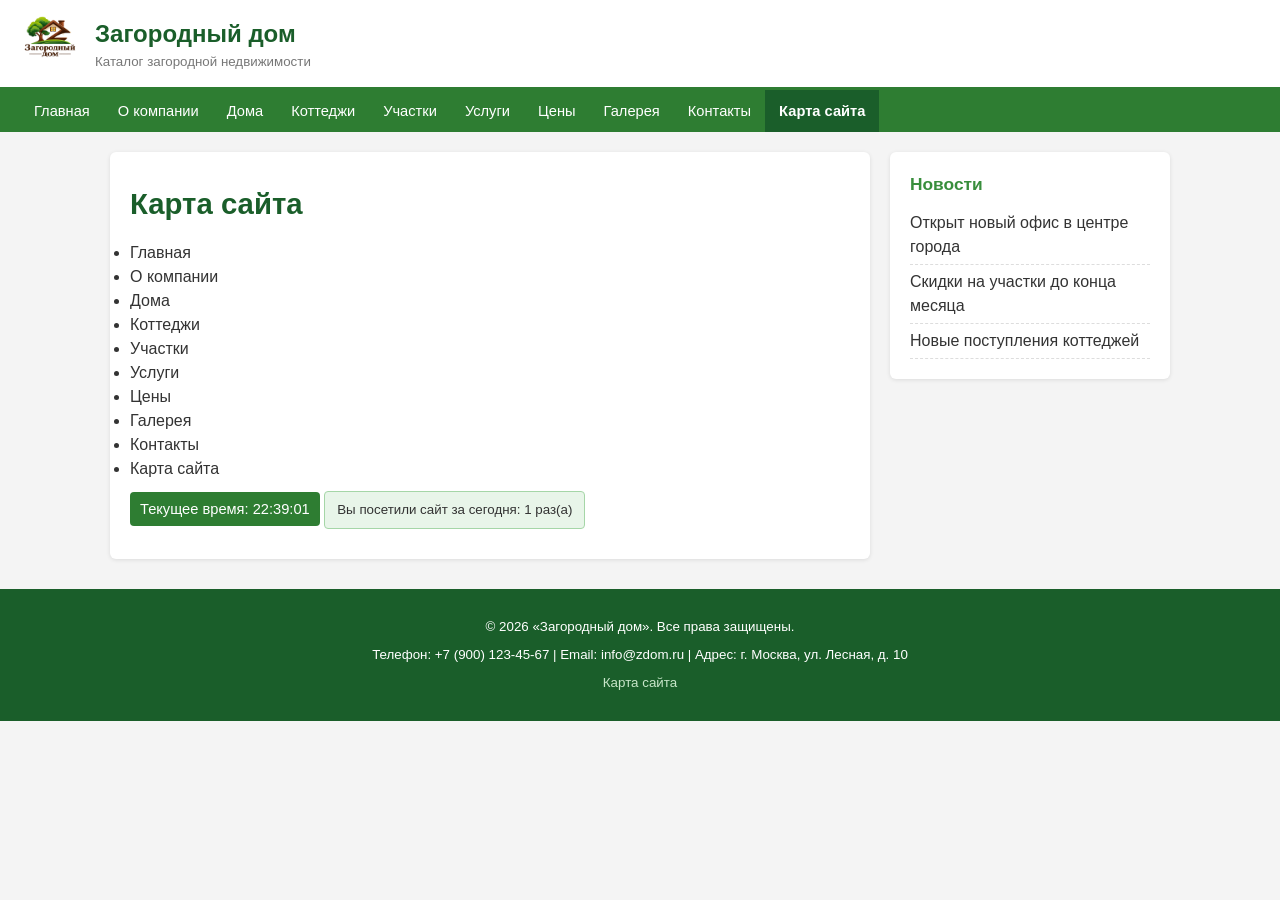
==== sitemap.html @ 9204cbe4 "Add files via upload" ====
<!DOCTYPE html>
<html lang="ru">
<head>
    <meta charset="UTF-8">
    <meta name="viewport" content="width=device-width, initial-scale=1.0">
    <meta name="keywords" content="карта сайта, навигация">
    <meta name="description" content="Карта сайта 'Загородный дом'.">
    <title>Карта сайта — Загородный дом</title>
    <link rel="stylesheet" href="css/style.css">
</head>
<body>

<div id="header">
    <a href="index.html"><img src="img/logo.png" alt="Логотип компании Загородный дом"></a>
    <div>
        <div class="site-name">Загородный дом</div>
        <div class="site-slogan">Каталог загородной недвижимости</div>
    </div>
</div>

<div id="nav">
    <ul>
        <li><a href="index.html">Главная</a></li>
        <li><a href="about.html">О компании</a></li>
        <li><a href="houses.html">Дома</a></li>
        <li><a href="cottages.html">Коттеджи</a></li>
        <li><a href="land.html">Участки</a></li>
        <li><a href="services.html">Услуги</a></li>
        <li><a href="prices.html">Цены</a></li>
        <li><a href="gallery.html">Галерея</a></li>
        <li><a href="contacts.html">Контакты</a></li>
        <li><a href="sitemap.html">Карта сайта</a></li>
    </ul>
</div>

<div id="container">
    <div id="content">
        <h1>Карта сайта</h1><ul><li>Главная</li><li>О компании</li><li>Дома</li><li>Коттеджи</li><li>Участки</li><li>Услуги</li><li>Цены</li><li>Галерея</li><li>Контакты</li><li>Карта сайта</li></ul>
        <div id="clock"></div>
        <div id="visitor-counter"></div>
    </div>

    <div id="sidebar">
        <h3>Новости</h3>
        <ul>
            <li>Открыт новый офис в центре города</li>
            <li>Скидки на участки до конца месяца</li>
            <li>Новые поступления коттеджей</li>
        </ul>
    </div>
</div>

<div id="footer">
    <p>© 2026 «Загородный дом». Все права защищены.</p>
    <p>Телефон: +7 (900) 123-45-67 | Email: info@zdom.ru | Адрес: г. Москва, ул. Лесная, д. 10</p>
    <p><a href="sitemap.html">Карта сайта</a></p>
</div>

<script src="js/script.js"></script>
</body>
</html>
---- css/style.css ----
* { margin: 0; padding: 0; box-sizing: border-box; }
body { font-family: Arial, sans-serif; font-size: 12pt; line-height: 1.5; color: #333; background: #f4f4f4; }
a { color: #1a5e2a; text-decoration: none; } a:hover { text-decoration: underline; }
h1 { font-size: 22pt; color: #1a5e2a; margin: 10px 0 15px; } h2 { font-size: 16pt; color: #2e7d32; margin: 15px 0 10px; } h3 { font-size: 13pt; color: #388e3c; margin: 10px 0 8px; }
p { margin: 8px 0; }
#header { background: #fff; border-bottom: 3px solid #2e7d32; padding: 10px 20px; display: flex; align-items: center; gap: 15px; }
#header img { width: 60px; height: 60px; } .site-name { font-size: 18pt; font-weight: bold; color: #1a5e2a; } .site-slogan { font-size: 10pt; color: #777; }
#nav { background: #2e7d32; padding: 0 20px; } #nav ul { list-style: none; display: flex; flex-wrap: wrap; } #nav a { display: block; color: #fff; padding: 10px 14px; font-size: 11pt; } #nav a:hover { background: #1a5e2a; text-decoration: none; }
#container { max-width: 1100px; margin: 20px auto; padding: 0 20px; display: flex; gap: 20px; align-items: flex-start; }
#content { flex: 3; background: #fff; padding: 20px; border-radius: 6px; box-shadow: 0 1px 4px rgba(0,0,0,.1); min-height: 400px; }
#sidebar { flex: 1; background: #fff; padding: 20px; border-radius: 6px; box-shadow: 0 1px 4px rgba(0,0,0,.1); } #sidebar h3 { margin-top: 0; } #sidebar ul { list-style: none; } #sidebar li { padding: 5px 0; border-bottom: 1px dashed #ddd; }
.cards { display: flex; flex-wrap: wrap; gap: 15px; } .card { width: 220px; border: 1px solid #e0e0e0; border-radius: 6px; overflow: hidden; background: #fafafa; }
.card img { width: 100%; height: 140px; object-fit: cover; display: block; } .card .card-body { padding: 10px; } .card .price { color: #c62828; font-weight: bold; }
table { width: 100%; border-collapse: collapse; margin: 10px 0; } th, td { border: 1px solid #ccc; padding: 8px; text-align: left; } th { background: #e8f5e9; }
#footer { background: #1a5e2a; color: #fff; text-align: center; padding: 20px; margin-top: 30px; font-size: 10pt; } #footer a { color: #c8e6c9; }
#visitor-counter { background: #e8f5e9; border: 1px solid #a5d6a7; padding: 8px 12px; border-radius: 4px; display: inline-block; margin: 10px 0; font-size: 10pt; }
#clock { background: #2e7d32; color: #fff; padding: 6px 10px; border-radius: 4px; font-size: 11pt; display: inline-block; margin: 10px 0; }
@media (max-width: 800px) { #container { flex-direction: column; } #sidebar { width: 100%; } }
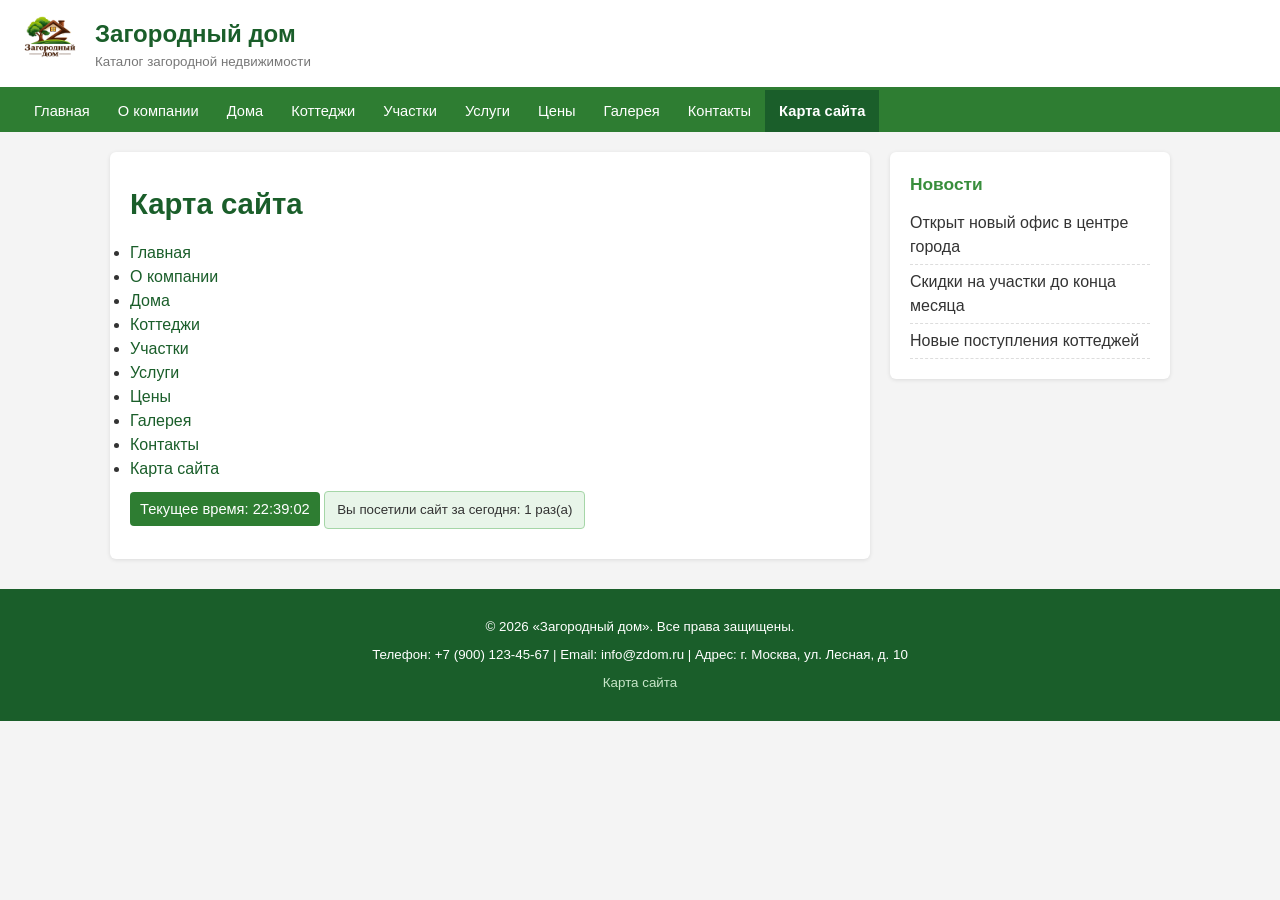
==== commit 8ccdab0f: "Add files via upload" ====
--- a/sitemap.html
+++ b/sitemap.html
@@ -35,7 +35,19 @@
 
 <div id="container">
     <div id="content">
-        <h1>Карта сайта</h1><ul><li>Главная</li><li>О компании</li><li>Дома</li><li>Коттеджи</li><li>Участки</li><li>Услуги</li><li>Цены</li><li>Галерея</li><li>Контакты</li><li>Карта сайта</li></ul>
+        <h1>Карта сайта</h1>
+        <ul>
+            <li><a href="index.html">Главная</a></li>
+            <li><a href="about.html">О компании</a></li>
+            <li><a href="houses.html">Дома</a></li>
+            <li><a href="cottages.html">Коттеджи</a></li>
+            <li><a href="land.html">Участки</a></li>
+            <li><a href="services.html">Услуги</a></li>
+            <li><a href="prices.html">Цены</a></li>
+            <li><a href="gallery.html">Галерея</a></li>
+            <li><a href="contacts.html">Контакты</a></li>
+            <li><a href="sitemap.html">Карта сайта</a></li>
+        </ul>
         <div id="clock"></div>
         <div id="visitor-counter"></div>
     </div>
@@ -58,4 +70,4 @@
 
 <script src="js/script.js"></script>
 </body>
-</html>+</html>
